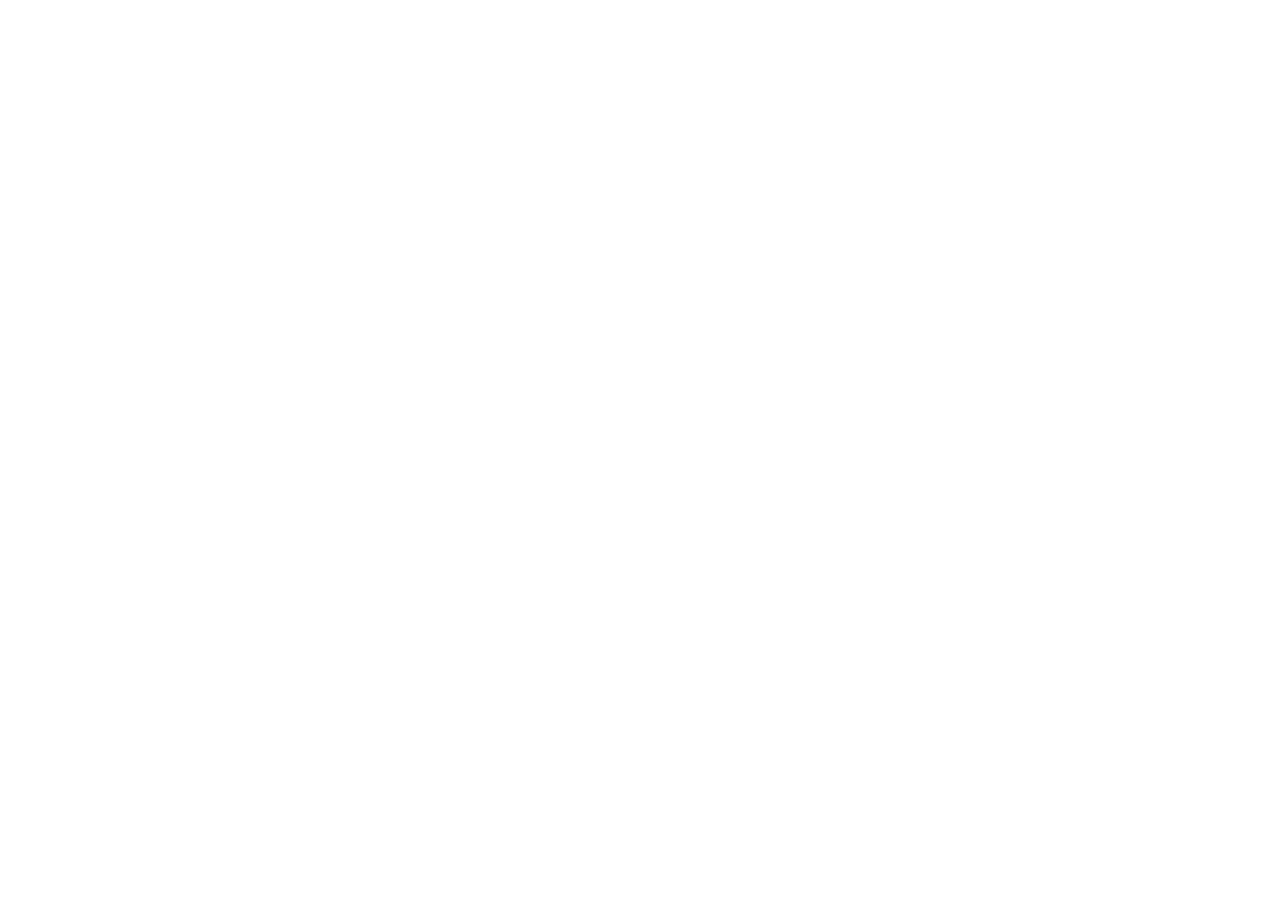
==== index.html @ d395a84b "create html pages" ====
<!DOCTYPE html>
<html lang="en">
<head>
    <meta charset="UTF-8">
    <meta http-equiv="X-UA-Compatible" content="IE=edge">
    <meta name="viewport" content="width=device-width, initial-scale=1.0">
    <title>Document</title>
</head>
<body>
    
</body>
</html>
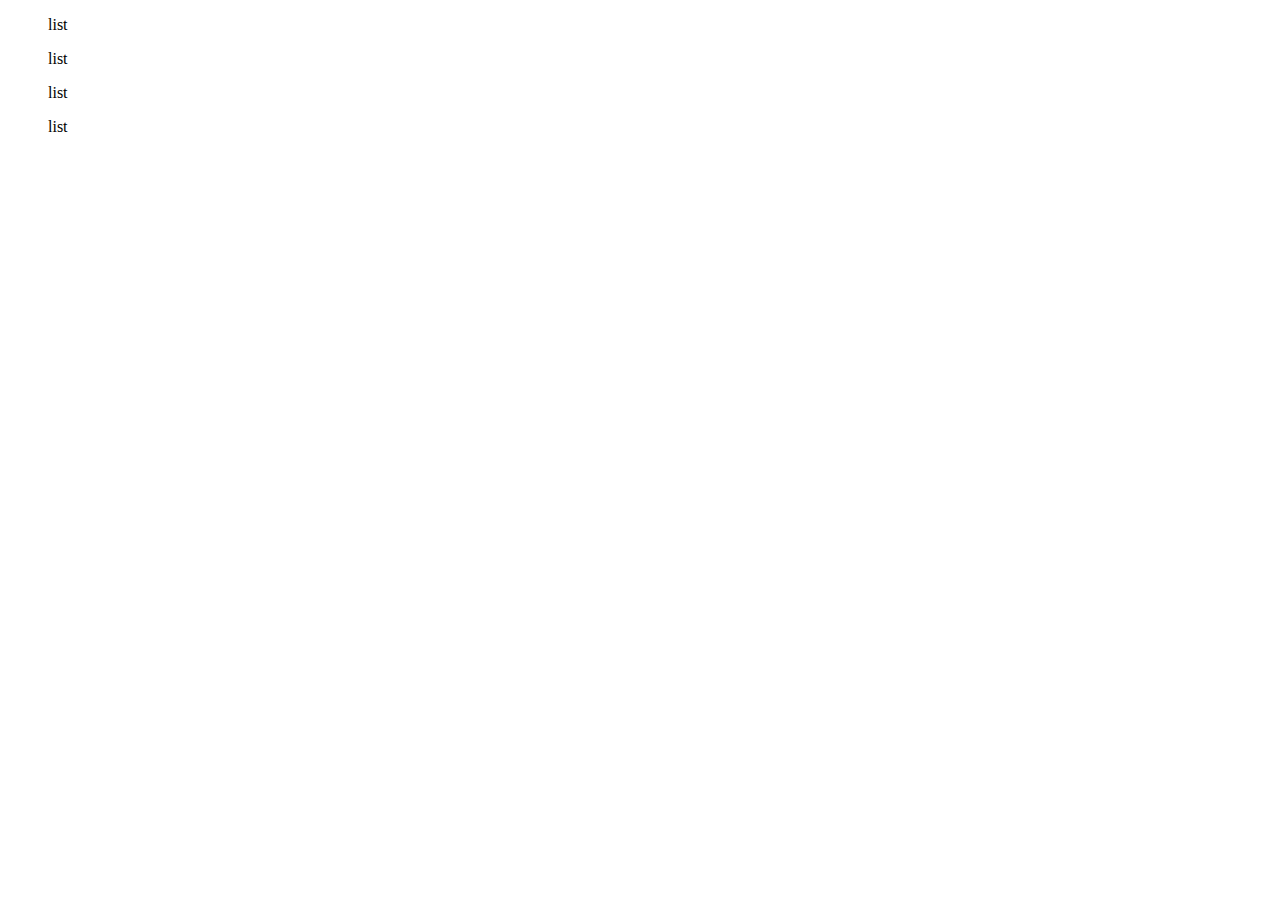
==== commit 8e6065ba: "small changes" ====
--- a/index.html
+++ b/index.html
@@ -5,8 +5,21 @@
     <meta http-equiv="X-UA-Compatible" content="IE=edge">
     <meta name="viewport" content="width=device-width, initial-scale=1.0">
     <title>Document</title>
+    <link rel="stylesSheet" href="style.css">
 </head>
 <body>
+    <nav>
+        <ul id="navbar">list</ul>
+        <ul id="navbar">list</ul>
+        <ul id="navbar">list</ul>
+        <ul id="navbar">list</ul>
+    </nav>
+    <!-- <style>#navbar {
+        font-size: larger;
+    } -->
+        
+        
+    </style>
     
 </body>
 </html>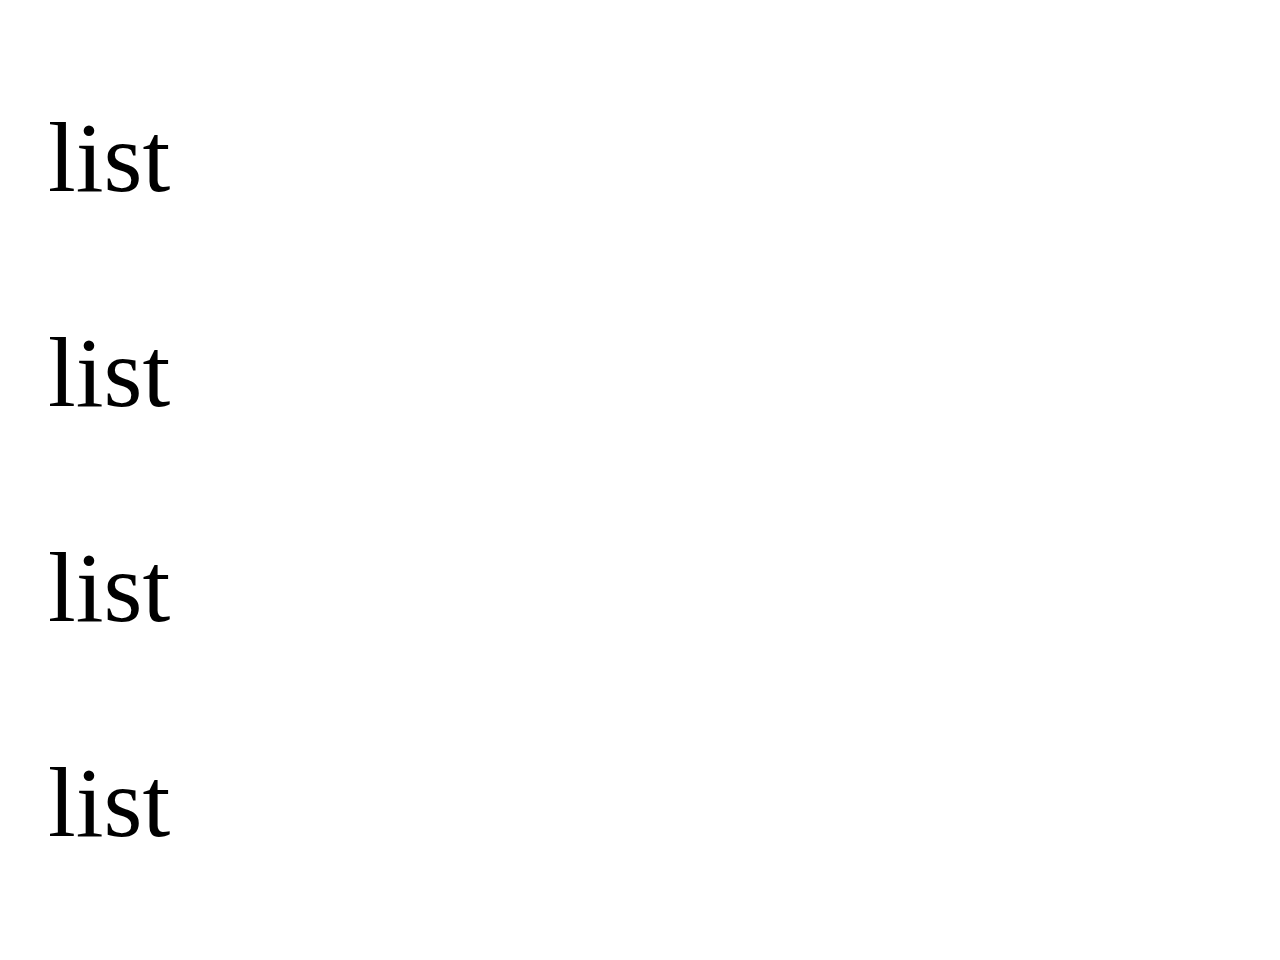
==== commit 2bd43459: "link styles sheet" ====
--- a/index.html
+++ b/index.html
@@ -5,7 +5,7 @@
     <meta http-equiv="X-UA-Compatible" content="IE=edge">
     <meta name="viewport" content="width=device-width, initial-scale=1.0">
     <title>Document</title>
-    <link rel="stylesSheet" href="style.css">
+    <link rel="stylesheet" type="text/css" href="styles.css" />
 </head>
 <body>
     <nav>
--- a/styles.css
+++ b/styles.css
@@ -0,0 +1,3 @@
+#navbar {
+    font-size: 100px;
+}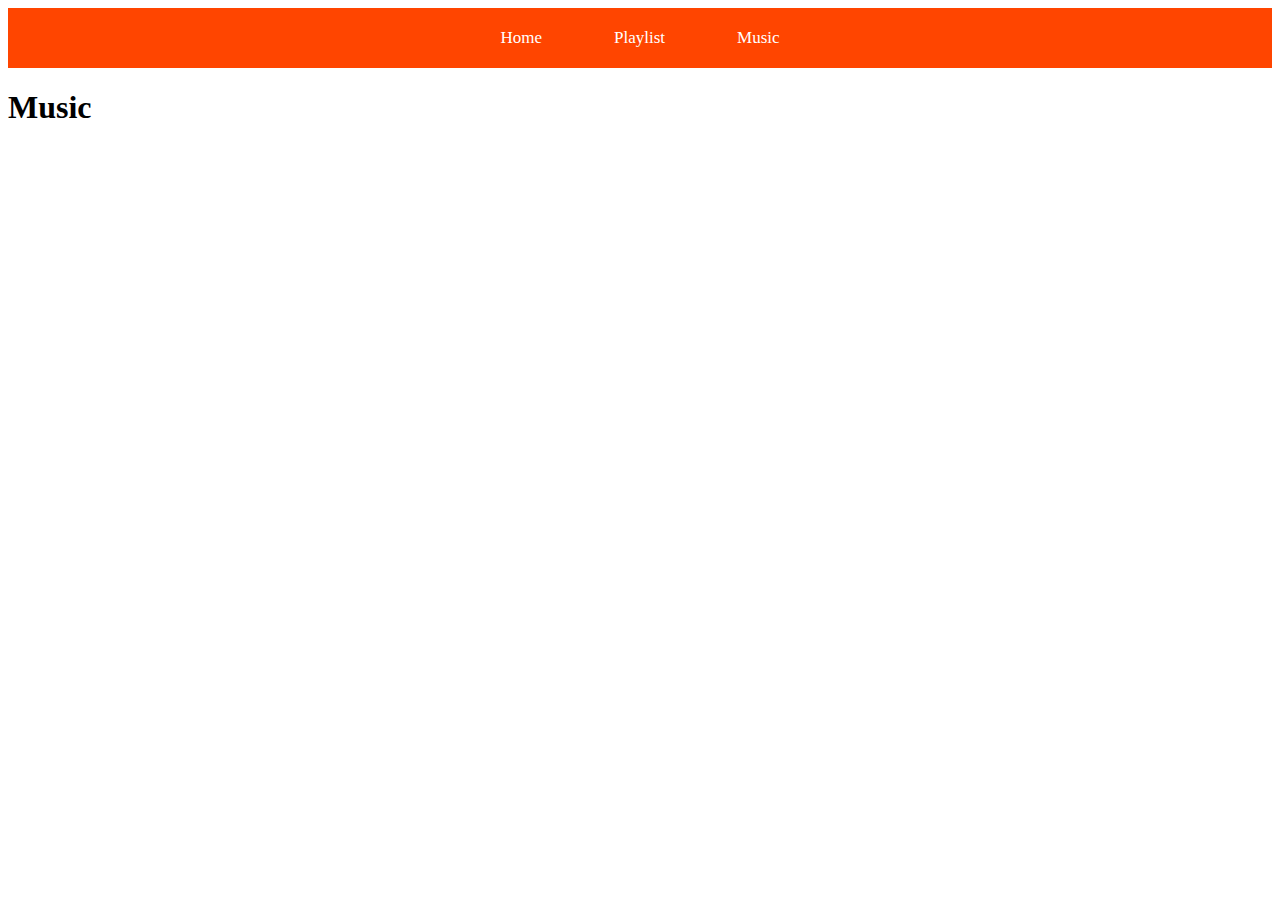
==== commit 591dc2cd: "style for nav bar" ====
--- a/index.html
+++ b/index.html
@@ -9,10 +9,20 @@
 </head>
 <body>
     <nav>
-        <ul id="navbar">list</ul>
-        <ul id="navbar">list</ul>
-        <ul id="navbar">list</ul>
-        <ul id="navbar">list</ul>
+        <nav class="navbar" id="navBar">
+            <ul id="homeTab" class="tab" onmouseover="biggerText();">
+                <a id="tabText" href="index.html">Home</a>
+            </ul>
+            <ul id="playlistTab" class="tab">
+                <a id="tabText" href="playlist.html">Playlist</a>
+            </ul>
+            <ul id="musicTab" class="tab">
+                <a id="tabText" href="music.html">Music</a>
+            </ul>
+        </nav>
+        <div id="title">
+            <h1>Music</h1>
+        </div>
     </nav>
     <!-- <style>#navbar {
         font-size: larger;
--- a/styles.css
+++ b/styles.css
@@ -1,3 +1,32 @@
 #navbar {
     font-size: 100px;
-}+}
+ 
+/* stuff for the nav bar */
+.navbar {
+     display: flex;
+     justify-content: center;
+     align-items: center;
+     height: 60px;
+     background-color: orangered;
+ }
+
+ a {
+     text-decoration: none;
+     color: white;
+ }
+
+ .tab {
+     color: orange;
+     text-align: center;
+     padding: 14px 16px;
+     text-decoration: none;
+     font-size: 17px;
+     margin: 0 20px;
+ }
+
+
+ .tab:hover {
+     background-color: black;
+     color: orangered;
+ }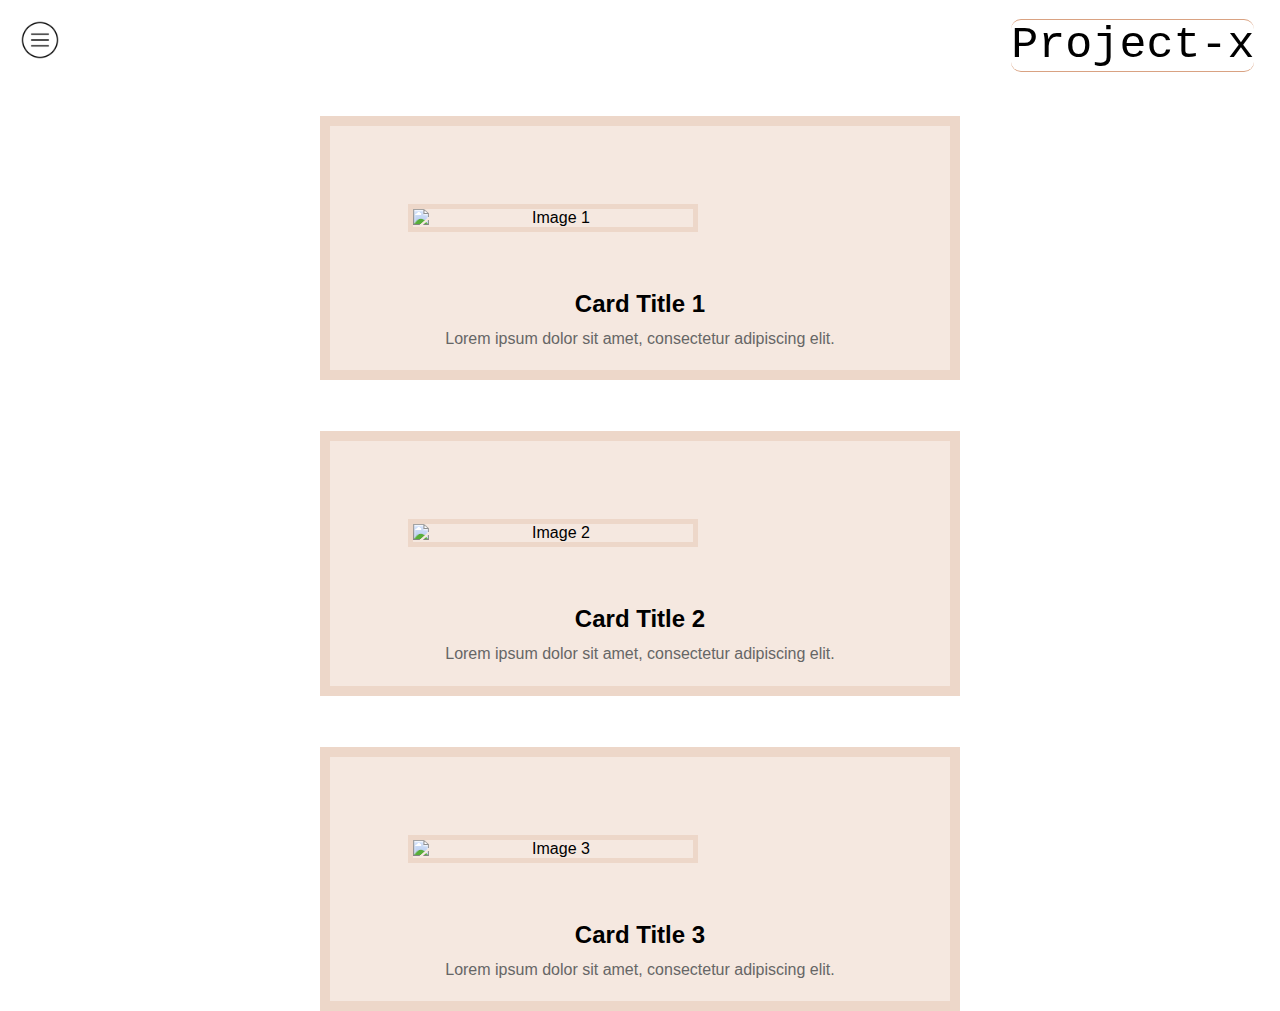
==== commit e138a54e: "week1-site-changes" ====
--- a/index.html
+++ b/index.html
@@ -1,35 +1,73 @@
 <!DOCTYPE html>
 <html lang="en">
-<head>
-    <meta charset="UTF-8">
-    <meta http-equiv="X-UA-Compatible" content="IE=edge">
-    <meta name="viewport" content="width=device-width, initial-scale=1.0">
-    <title>Document</title>
-    <link rel="stylesheet" type="text/css" href="styles.css" />
-</head>
-<body>
-    <nav>
-        <nav class="navbar" id="navBar">
-            <ul id="homeTab" class="tab" onmouseover="biggerText();">
-                <a id="tabText" href="index.html">Home</a>
-            </ul>
-            <ul id="playlistTab" class="tab">
-                <a id="tabText" href="playlist.html">Playlist</a>
-            </ul>
-            <ul id="musicTab" class="tab">
-                <a id="tabText" href="music.html">Music</a>
-            </ul>
-        </nav>
-        <div id="title">
-            <h1>Music</h1>
-        </div>
-    </nav>
-    <!-- <style>#navbar {
-        font-size: larger;
-    } -->
-        
-        
-    </style>
-    
-</body>
+  <head>
+    <meta charset="UTF-8" />
+    <meta http-equiv="X-UA-Compatible" content="IE=edge" />
+    <meta name="viewport" content="width=device-width, initial-scale=1.0" />
+    <title>Project-x</title>
+    <link rel="stylesheet" type="text/css" href="styles1.css" />
+    <script src="script.js"></script>
+  </head>
+
+  <body>
+    <div id="header-container">
+      <header id="header">Project-x</header>
+    </div>
+    <div id="headline-div">
+      <div class="card">
+        <img id="headline-img" src="capybara-ok-he-pull-up.gif" alt="Image 1" />
+        <h3 id="headline-title">Card Title 1</h3>
+        <p id="headline">
+          Lorem ipsum dolor sit amet, consectetur adipiscing elit.
+        </p>
+      </div>
+
+      <div class="card">
+        <img id="headline-img" src="capybara-ok-he-pull-up.gif" alt="Image 2" />
+        <h3 id="headline-title">Card Title 2</h3>
+        <p id="headline">
+          Lorem ipsum dolor sit amet, consectetur adipiscing elit.
+        </p>
+      </div>
+
+      <div class="card">
+        <img id="headline-img" src="capybara-ok-he-pull-up.gif" alt="Image 3" />
+        <h3 id="headline-title">Card Title 3</h3>
+        <p id="headline">
+          Lorem ipsum dolor sit amet, consectetur adipiscing elit.
+        </p>
+      </div>
+    </div>
+
+    <div id="sideBar">
+      <div id="logoDiv">
+        <img src="logo.svg" id="logoImg" alt="logo" />
+      </div>
+      <nav>
+        <ul id="sideBar-ul">
+          <li class="tabs">
+            <a class="tab-link" href="index.html">
+              <img src="home-icon.png" class="icons" />Home
+            </a>
+          </li>
+          <li class="tabs">
+            <a class="tab-link" href="playlist.html">
+              <img src="headphones.png" class="icons" />Playlist
+            </a>
+          </li>
+          <li class="tabs">
+            <a class="tab-link" href="music.html">
+              <img src="music-note.png" class="icons" />Music
+            </a>
+          </li>
+        </ul>
+      </nav>
+    </div>
+    <div id="menu-icon-container">
+      <img src="menu-icon.png" id="menu-icon" onclick="toggleSidebar()" />
+      <span></span>
+      <span></span>
+      <span></span>
+    </div>
+  </body>
 </html>--- a/styles1.css
+++ b/styles1.css
@@ -0,0 +1,171 @@
+/* style sheet for index.html */
+
+* {
+  margin: 0;
+  padding: 0;
+  box-sizing: border-box;
+  font-family: "Lucida Sans", "Lucida Sans Regular", "Lucida Grande",
+    "Lucida Sans Unicode", Geneva, Verdana, sans-serif;
+}
+body{
+  /* background-color: #ffffff; */
+  /* background-image: url("music-gif.gif");
+  background-size: cover; */
+}
+#header-container {
+  display: flex;
+  flex-wrap: wrap;
+  justify-content: center;
+  align-items: center;
+  height: 10vh; 
+}
+#header {
+  font-size: 45px;
+    font-family: 'Courier New', monospace;
+    border: solid 1px #D9A282;
+    border-radius: 10px;
+    border-right: 10px;
+    border-left: 10px;
+    display: flex;
+    position: fixed;
+    right: 2vw;
+}
+
+#logoDiv {
+  /* border: solid 1px #ffffff;
+  border-radius: 10px; */
+}
+#logoImg {
+  width: 40%;
+  height: 5%;
+  position: relative;
+  left: 30%;
+  border: solid 1px #ffffff;
+  border-radius: 10px;
+  border-right: 10px;
+  border-left: 10px;
+}
+#logoImg:hover {
+  width: 41%;
+}
+#sideBar {
+  position: fixed;
+  top: 0;
+  left: -250px;
+  width: 250px;
+  height: 100%;
+  background-color: #f1f1f1;
+  transition: all 0.3s ease-in-out;
+}
+#sideBar.open {
+  left: 0;
+}
+.tabs {
+  margin: 10%;
+  padding: 0;
+  list-style: none;
+  text-decoration: none;
+  border: solid 1px #ffffff;
+  border-radius: 10px;
+  color: #D9A282;
+}
+.tabs:hover {
+  background-color: #ffffff;
+  color: #D9A282;
+}
+#sideBar-ul {
+  margin: 0;
+  padding: 0;
+  list-style: none;
+}
+.tab-link {
+  margin: 0;
+  padding: 0;
+  outline: none;
+  border: none;
+  text-decoration: none;
+  box-sizing: border-box;
+  font-family: "Lucida Sans", "Lucida Sans Regular", "Lucida Grande",
+    "Lucida Sans Unicode", Geneva, Verdana, sans-serif;
+  display: inline-flex;
+  align-items: center;
+  color: #D9A282;
+}
+.icons {
+  margin: 3%;
+  padding: 0;
+  width: 20%;
+  display: flex-inline;
+  align-items: center;
+}
+/* headline cards */
+.card {
+  width: 50%;
+
+  margin: 2%;
+  padding: 20px;
+  text-align: center;
+  border: solid 10px rgb(217, 162, 130, .25);
+  background-color: rgb(217, 162, 130, .25);
+}
+#headline-img {
+  display: block;
+  margin: 10%;
+  width: 50%;
+  height: auto;
+  border: solid 5px rgb(217, 162, 130, .25);
+}
+
+#headline-title {
+  font-size: 24px;
+  margin-bottom: 10px;
+}
+
+#headline {
+  font-size: 16px;
+  line-height: 1.4;
+  color: #666;
+}
+
+#headline-div {
+  display: flex;
+  flex-wrap: wrap;
+  justify-content: center;
+  align-items: center;
+  height: 100vh; 
+}
+#menu-icon-div {
+  position: relative;
+}
+#menu-icon {
+  display: block;
+  position: fixed;
+  top: 20px;
+  left: 20px;
+  width: 40px;
+  height: 40px;
+  border: none;
+  border-radius: 4px;
+  cursor: pointer;
+}
+
+#menu-icon span {
+  display: block;
+  width: 30px;
+  height: 4px;
+  margin: 8px;
+  background-color: #fff;
+  transition: all 0.3s ease-in-out;
+}
+
+#menu-icon.open span:nth-child(1) {
+  transform: rotate(45deg) translate(7px, 7px);
+}
+
+#menu-icon.open span:nth-child(2) {
+  opacity: 0;
+}
+
+#menu-icon.open span:nth-child(3) {
+  transform: rotate(-45deg) translate(7px, -7px);
+}